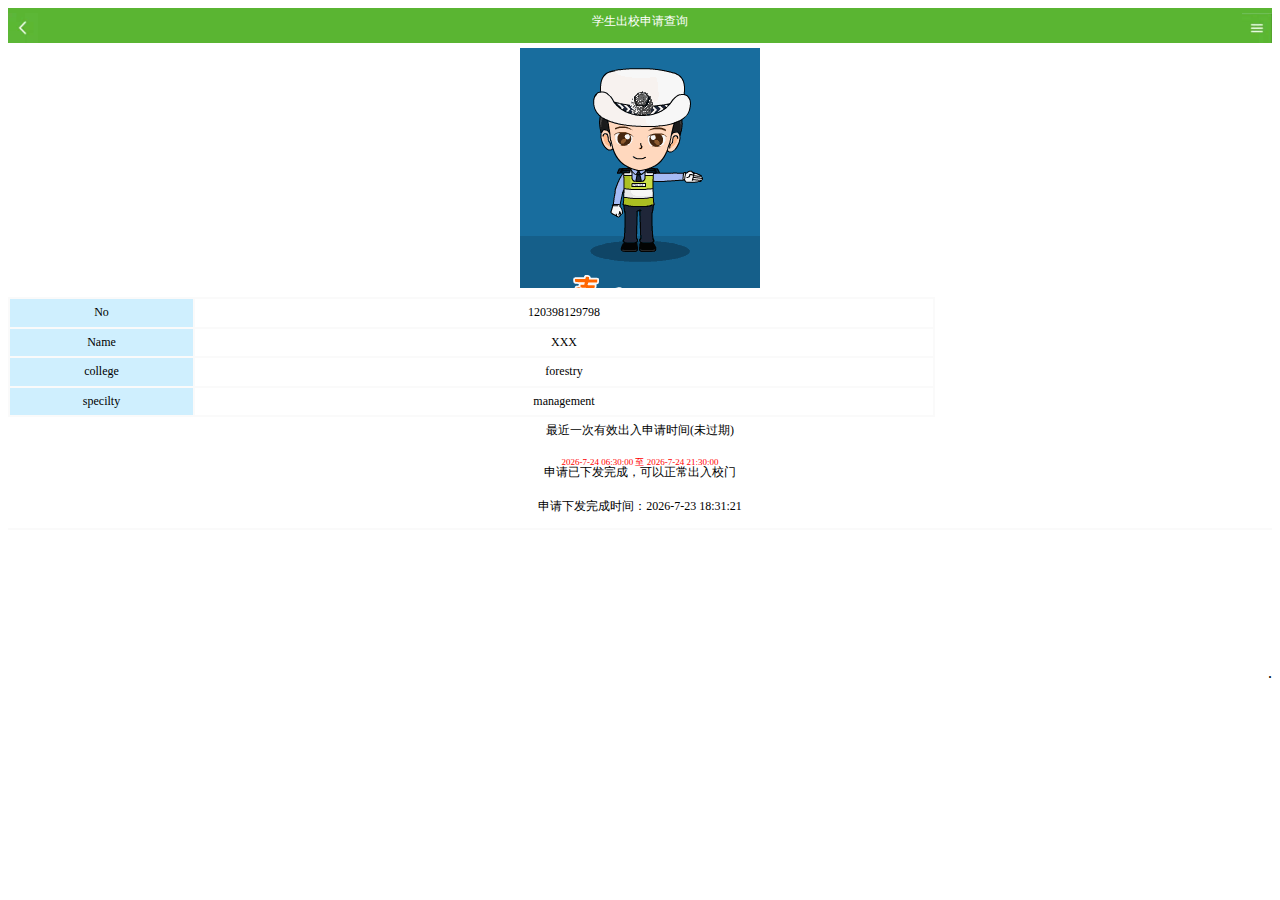
==== 1.html @ 96bae019 "Create 1.html" ====
<!DOCTYPE html>
<html>
<meta name="viewport" content="width=device-width, initial-scale=1.0, maximum-scale=1.0, minimum-scale=1.0, user-scalable=no">
<head>
<style>
#header{
    background-color:#5AB532;
    color:white;
    font-size:12px;
    height:30px;
    text-align:center;
    padding-top: 5px;
}
#ivi{
    text-align:center;
    padding:5px;
    text-align:center;
}
#nav{
    line-height:25px;
    background-color:white;
}
#section{
    background-color:white;
    color:black;
}
.footer{
   font-size:9px;
   text-align:center;
   color:red;
   padding-top:5px;	 	 
}
.foot1{
   font-size:12px;
   text-align:center;
   padding:5px;	
}
.cc{
	color: #F5F5F5;
	font-size: 12px;
	line-height: 20px;
    background-color:#F5F5F5;
    color:black;
}
.ddd{width: 100%;
}

</style>
</head>
<body>

<div id="header">
<img src="1.jpg" align="left" height="30" width="30">
学生出校申请查询
<img src="2.jpg" align="right" height="30" width="30">
</div>

<div id="ivi" >
<img  src="mme.gif" >
</div>

<div id="nav">
<table border="1" cellspacing="0" bordercolor="#FAFAFA"  height="120" style="font-size:12px" >
<tr>
  <td align="center" bgcolor="#CFEFFE" width="20%" > No </td>
  <td align="center" width="100%" >120398129798</td>
</tr> 
  <td align="center" bgcolor="#CFEFFE" width="181" >Name</td>
  <td align="center" >XXX</td>
</tr>
<tr>
  <td align="center" bgcolor="#CFEFFE" width="112" > college </td>
  <td align="center" > forestry </td>
</tr>
<tr>
  <td align="center" bgcolor="#CFEFFE" >specilty</td>
  <td align="center" > management </td>
</tr>
</table>
</div>

<div id="section">
<p style="font-size:12px;margin-top:5px" align="center" >最近一次有效出入申请时间(未过期)</p>
</div>

<div class="footer" id="outtime">2021-10-10 21:21:21</div>

<p style="font-size:12px;margin-top:-5px"  align="center"> 申请已下发完成，可以正常出入校门 </p>
<div class="foot1" id="lasttime" > 2021-12-22 19:32:26 </div>


<hr color="#FAFAFA">

<div id="cc" align="right">

<br>
<br><br><br>
<br><br><br>







.
</div>

   <script type="text/javascript">

            function checkTime(i)
			{
			if (i<10)
				{i="0" + i}
				return i
			}
			var date = new Date()
        document.getElementById('outtime').innerText=""+date.getFullYear()+"-"+(date.getMonth()+1)+"-"+date.getDate()+" 06:30:00"+" 至 "+date.getFullYear()+"-"+(date.getMonth()+1)+"-"+date.getDate()+" 21:30:00";
        document.getElementById('lasttime').innerText="申请下发完成时间："+date.getFullYear()+"-"+(date.getMonth()+1)+"-"+(date.getDate()-1)+" 18:31:21";

   </script>
</body>
</html>
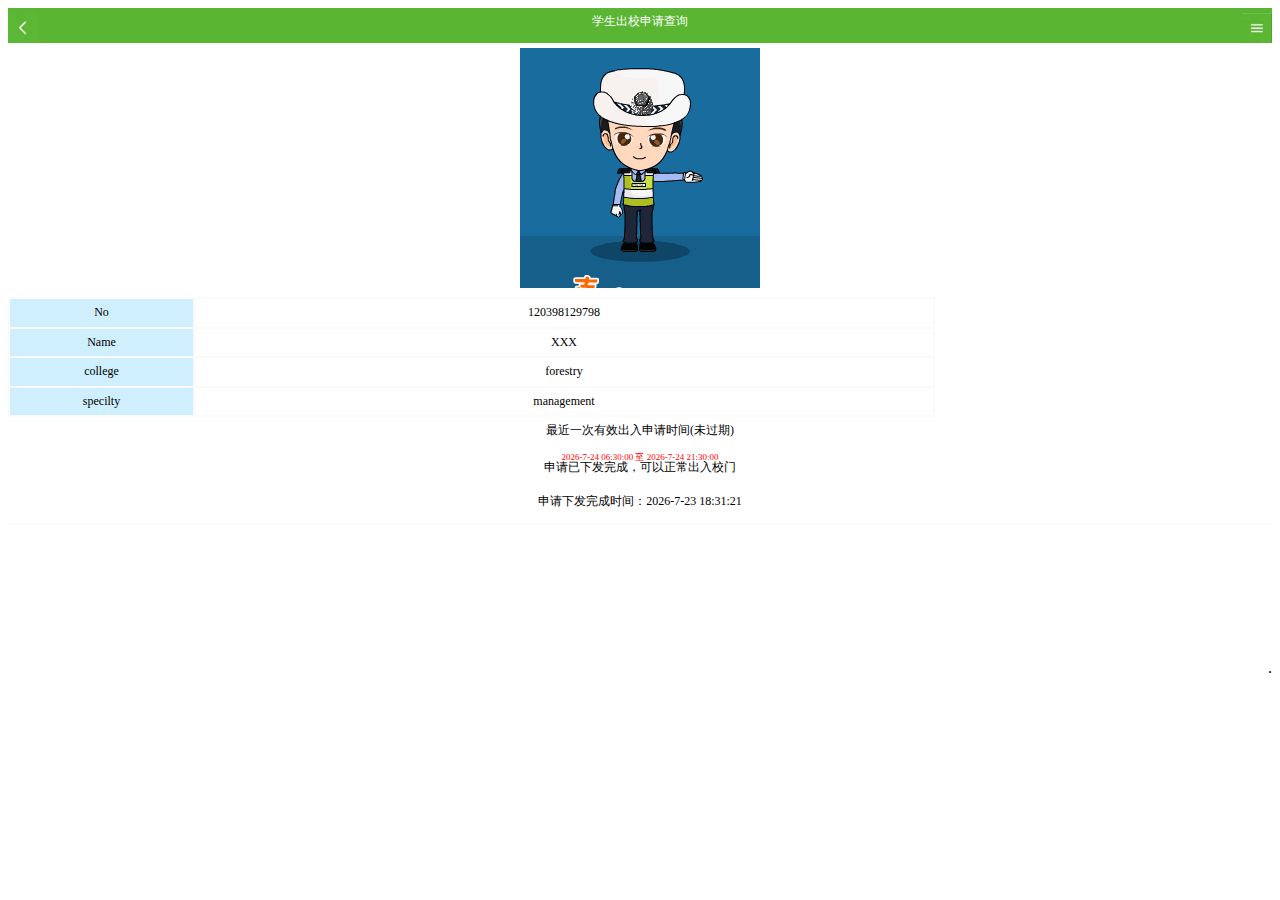
==== commit 5807f4b7: "Update 1.html" ====
--- a/1.html
+++ b/1.html
@@ -28,7 +28,7 @@
    font-size:9px;
    text-align:center;
    color:red;
-   padding-top:5px;	 	 
+   margin-top:5px;	 	 
 }
 .foot1{
    font-size:12px;
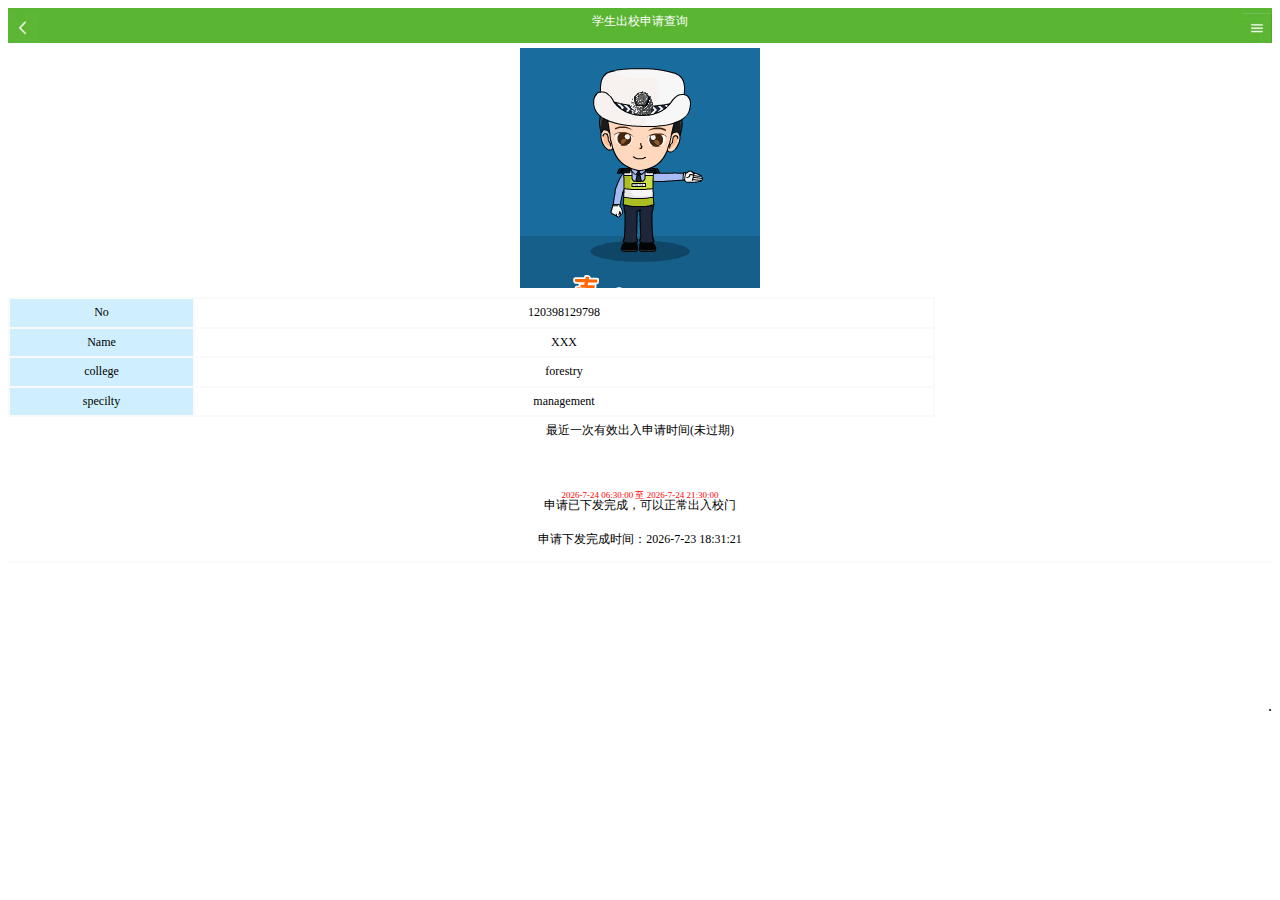
==== commit 841c120c: "Update 1.html" ====
--- a/1.html
+++ b/1.html
@@ -28,7 +28,7 @@
    font-size:9px;
    text-align:center;
    color:red;
-   margin-top:5px;	 	 
+   margin-top:50px;	 	 
 }
 .foot1{
    font-size:12px;
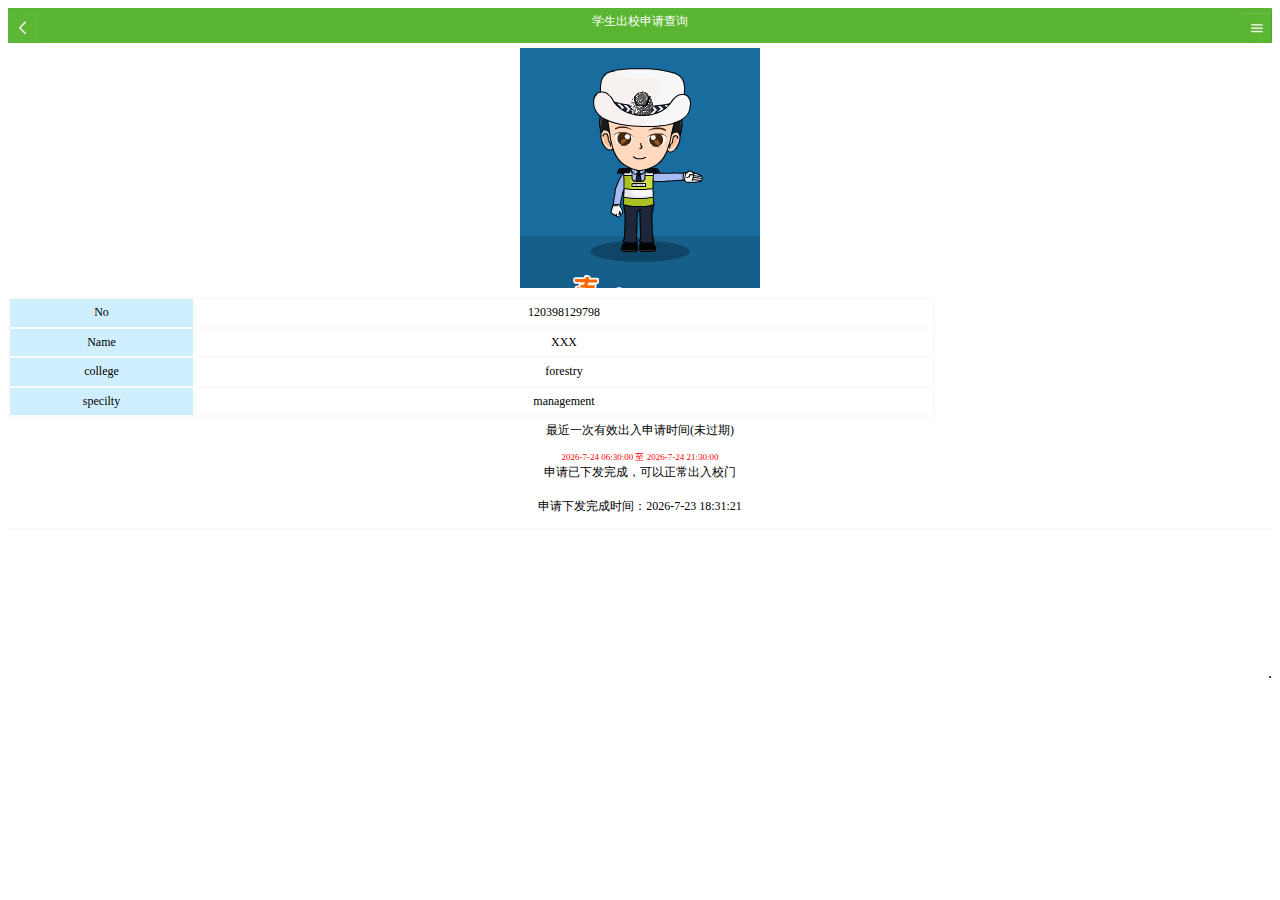
==== commit 7b65c6fa: "Update 1.html" ====
--- a/1.html
+++ b/1.html
@@ -28,7 +28,8 @@
    font-size:9px;
    text-align:center;
    color:red;
-   margin-top:50px;	 	 
+   margin-top:0px;
+   margin-bottom:5px;	 	 
 }
 .foot1{
    font-size:12px;
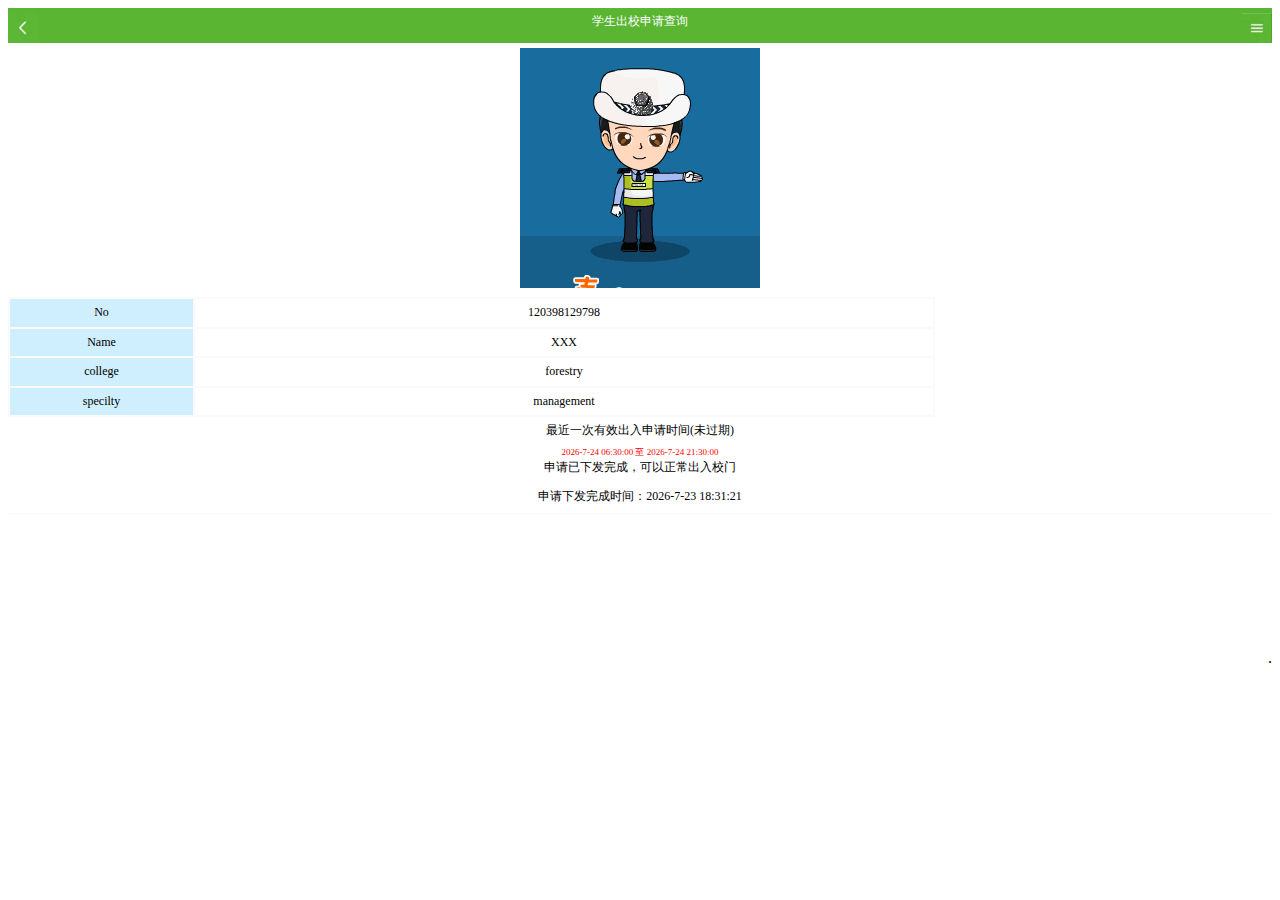
==== commit 2b0284ac: "Update 1.html" ====
--- a/1.html
+++ b/1.html
@@ -28,13 +28,13 @@
    font-size:9px;
    text-align:center;
    color:red;
-   margin-top:0px;
+   margin-top:-5px;
    margin-bottom:5px;	 	 
 }
 .foot1{
    font-size:12px;
    text-align:center;
-   padding:5px;	
+   padding:-5px;	
 }
 .cc{
 	color: #F5F5F5;
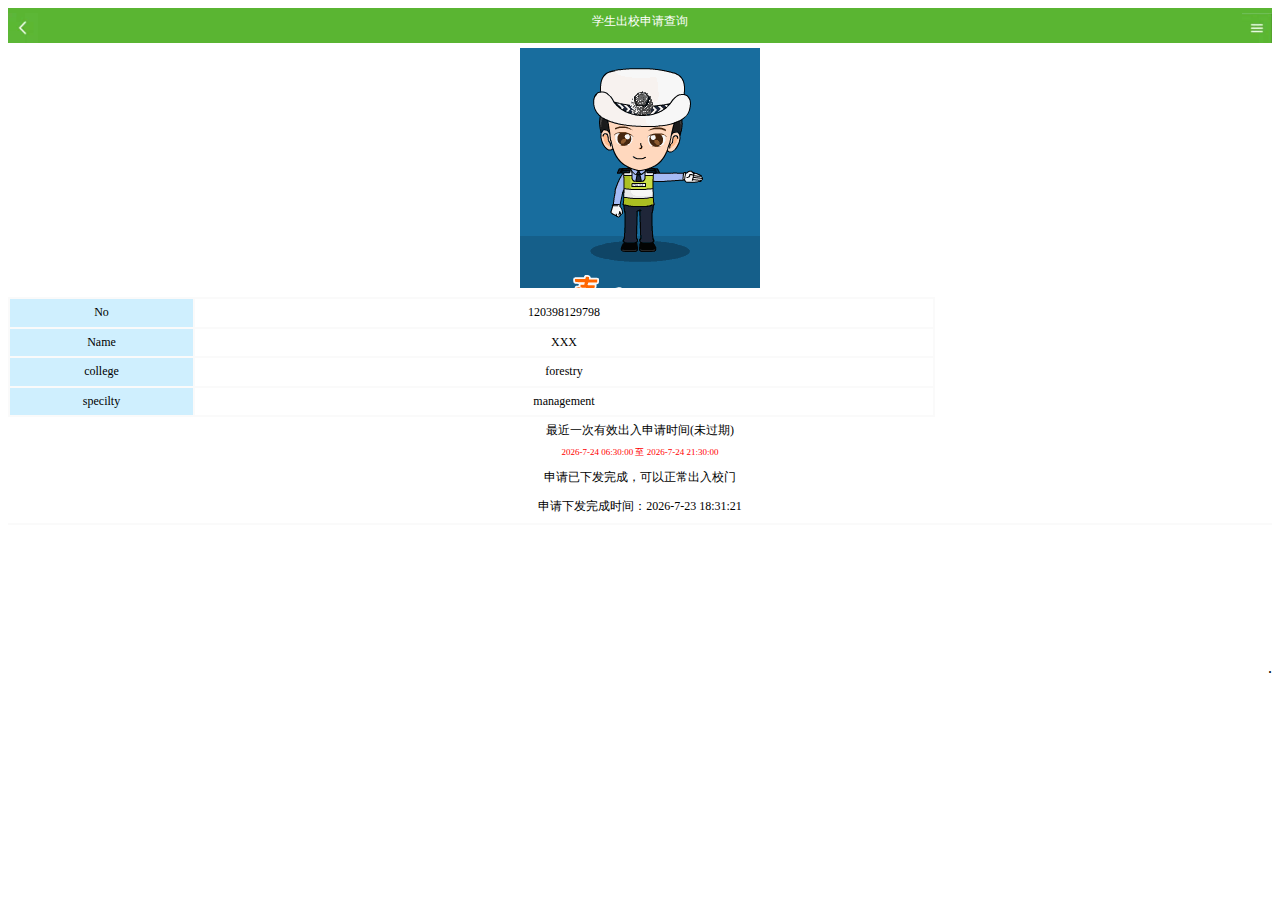
==== commit 6a2e78b9: "Update 1.html" ====
--- a/1.html
+++ b/1.html
@@ -29,12 +29,12 @@
    text-align:center;
    color:red;
    margin-top:-5px;
-   margin-bottom:5px;	 	 
+   margin-bottom:15px;	 	 
 }
 .foot1{
    font-size:12px;
    text-align:center;
-   padding:-5px;	
+   padding:0px;	
 }
 .cc{
 	color: #F5F5F5;
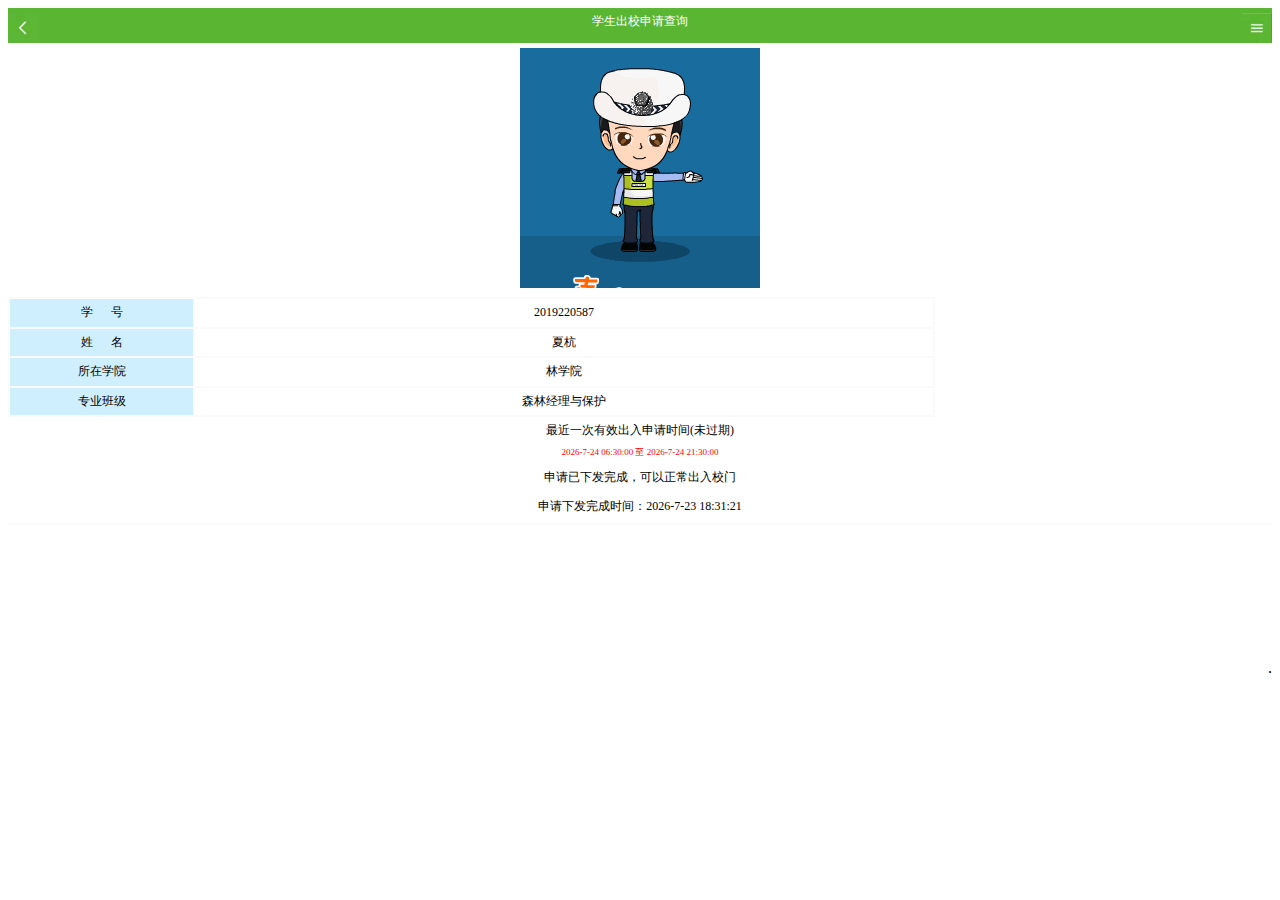
==== commit 0cff3809: "Update 1.html" ====
--- a/1.html
+++ b/1.html
@@ -63,19 +63,19 @@
 <div id="nav">
 <table border="1" cellspacing="0" bordercolor="#FAFAFA"  height="120" style="font-size:12px" >
 <tr>
-  <td align="center" bgcolor="#CFEFFE" width="20%" > No </td>
-  <td align="center" width="100%" >120398129798</td>
+  <td align="center" bgcolor="#CFEFFE" width="20%" > 学&nbsp;&nbsp;&nbsp;&nbsp;&nbsp;&nbsp;号 </td>
+  <td align="center" width="100%" >2019220587</td>
 </tr> 
-  <td align="center" bgcolor="#CFEFFE" width="181" >Name</td>
-  <td align="center" >XXX</td>
+  <td align="center" bgcolor="#CFEFFE" width="181" >姓&nbsp;&nbsp;&nbsp;&nbsp;&nbsp;&nbsp;名</td>
+  <td align="center" >夏杭</td>
 </tr>
 <tr>
-  <td align="center" bgcolor="#CFEFFE" width="112" > college </td>
-  <td align="center" > forestry </td>
+  <td align="center" bgcolor="#CFEFFE" width="112" > 所在学院 </td>
+  <td align="center" > 林学院 </td>
 </tr>
 <tr>
-  <td align="center" bgcolor="#CFEFFE" >specilty</td>
-  <td align="center" > management </td>
+  <td align="center" bgcolor="#CFEFFE" >专业班级</td>
+  <td align="center" > 森林经理与保护 </td>
 </tr>
 </table>
 </div>
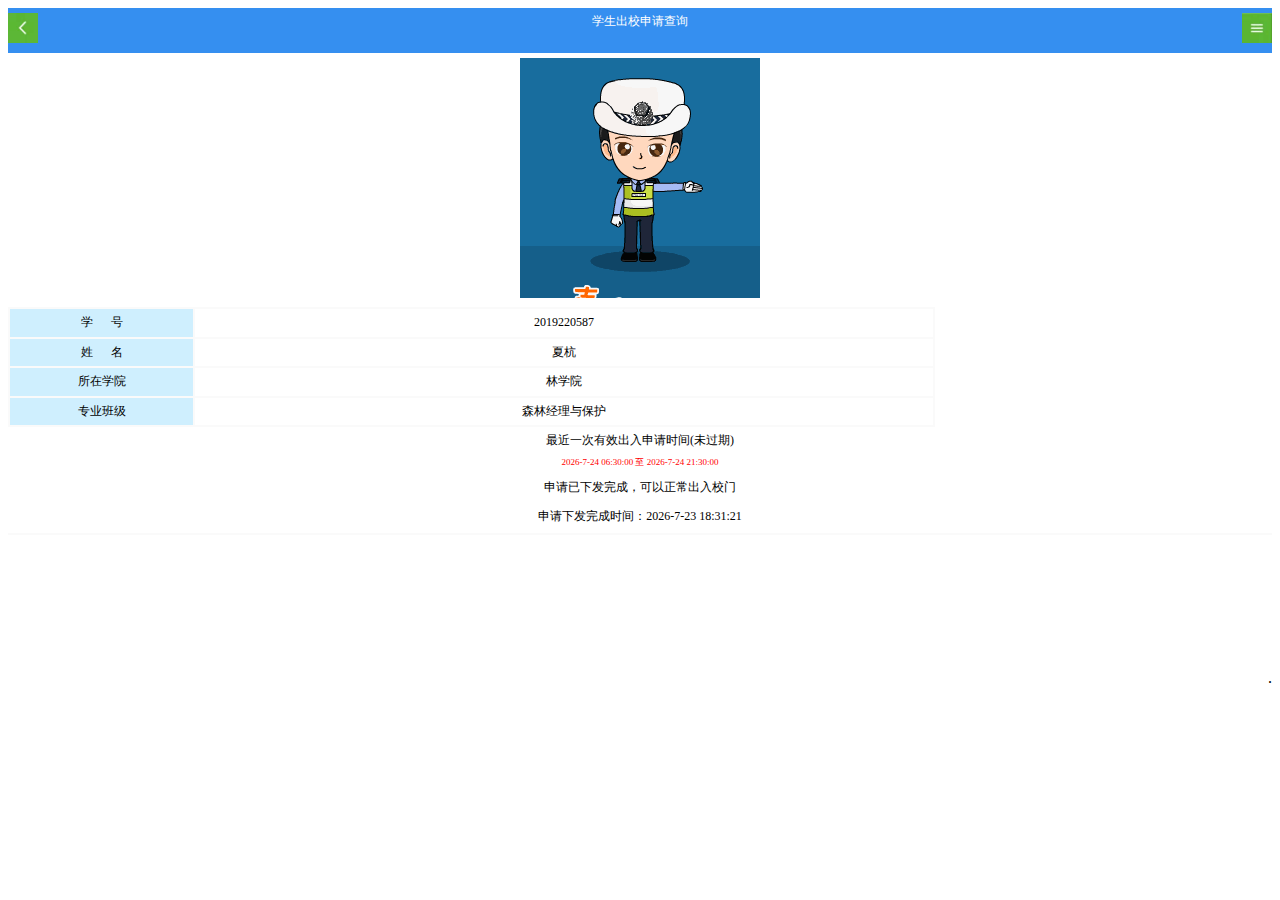
==== commit 9b061e70: "1" ====
--- a/1.html
+++ b/1.html
@@ -4,10 +4,10 @@
 <head>
 <style>
 #header{
-    background-color:#5AB532;
+    background-color:#358FF0;
     color:white;
     font-size:12px;
-    height:30px;
+    height:40px;
     text-align:center;
     padding-top: 5px;
 }
